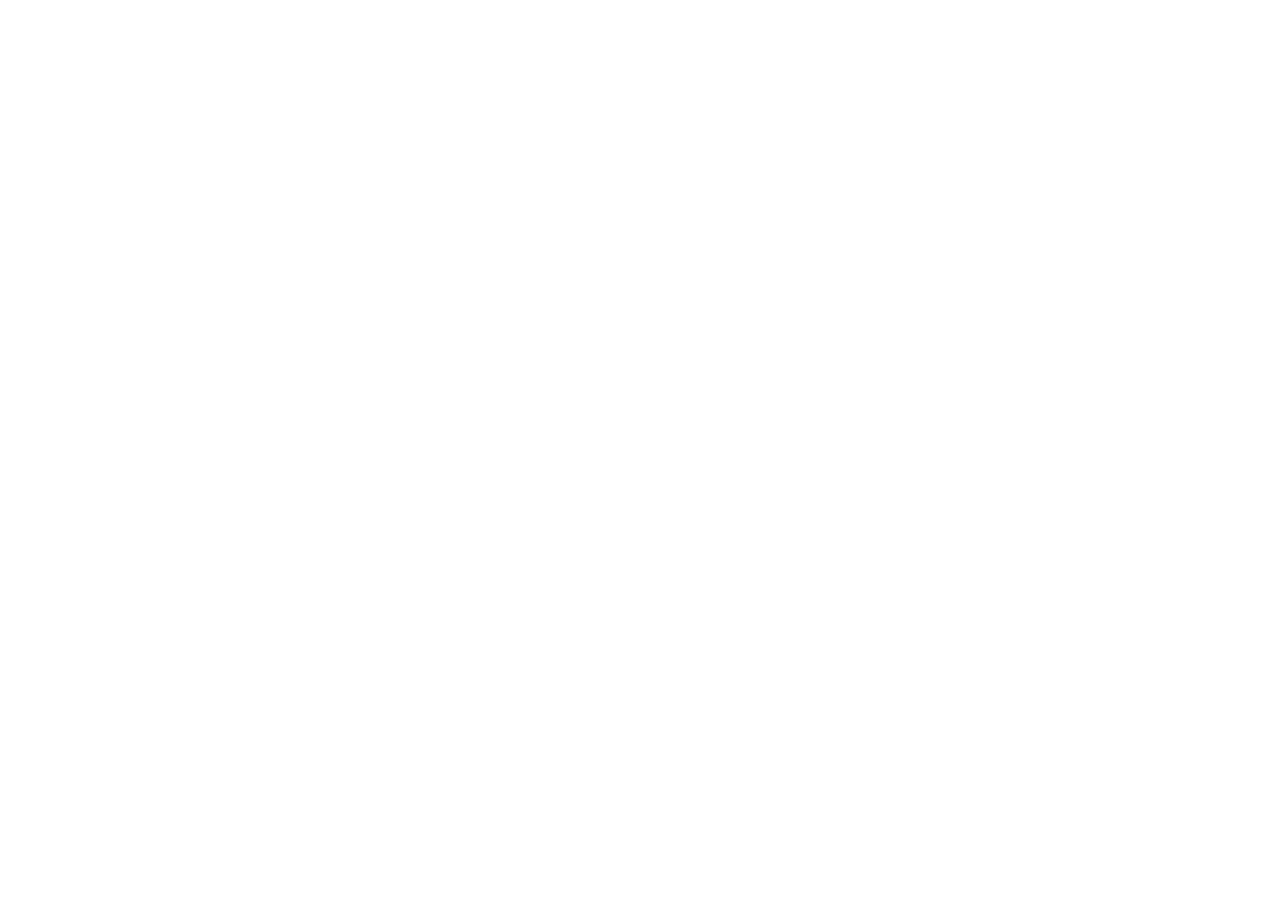
==== 09myOrden.html @ f7f9167a "Se agrearon los link y las variables de css" ====
<!DOCTYPE html>
<html lang="en">
<head>
    <meta charset="UTF-8">
    <meta http-equiv="X-UA-Compatible" content="IE=edge">
    <meta name="viewport" content="width=device-width, initial-scale=1.0">
    <link rel="preconnect" href="https://fonts.googleapis.com">
    <link rel="preconnect" href="https://fonts.gstatic.com" crossorigin>
    <link href="https://fonts.googleapis.com/css2?family=Quicksand:wght@300;500;700&display=swap" rel="stylesheet">
    <title>Document</title>
    <style>
         :root {/*indica variables de css*/
          --white: #FFFFFF;
          --black:#000000;
          --very-ligth-pink: #C7C7C7;
          --text-input-field: #F7F7F7;
          --hospital-green: #ACD9B2;
          --sm: 14px;
          --md: 16px;
          --lg: 18px;
        }
        body{
          margin: 0;
          font-family: 'Quicksand', sans-serif;
        }
    </style>
</head>
<body>
    
</body>
</html>
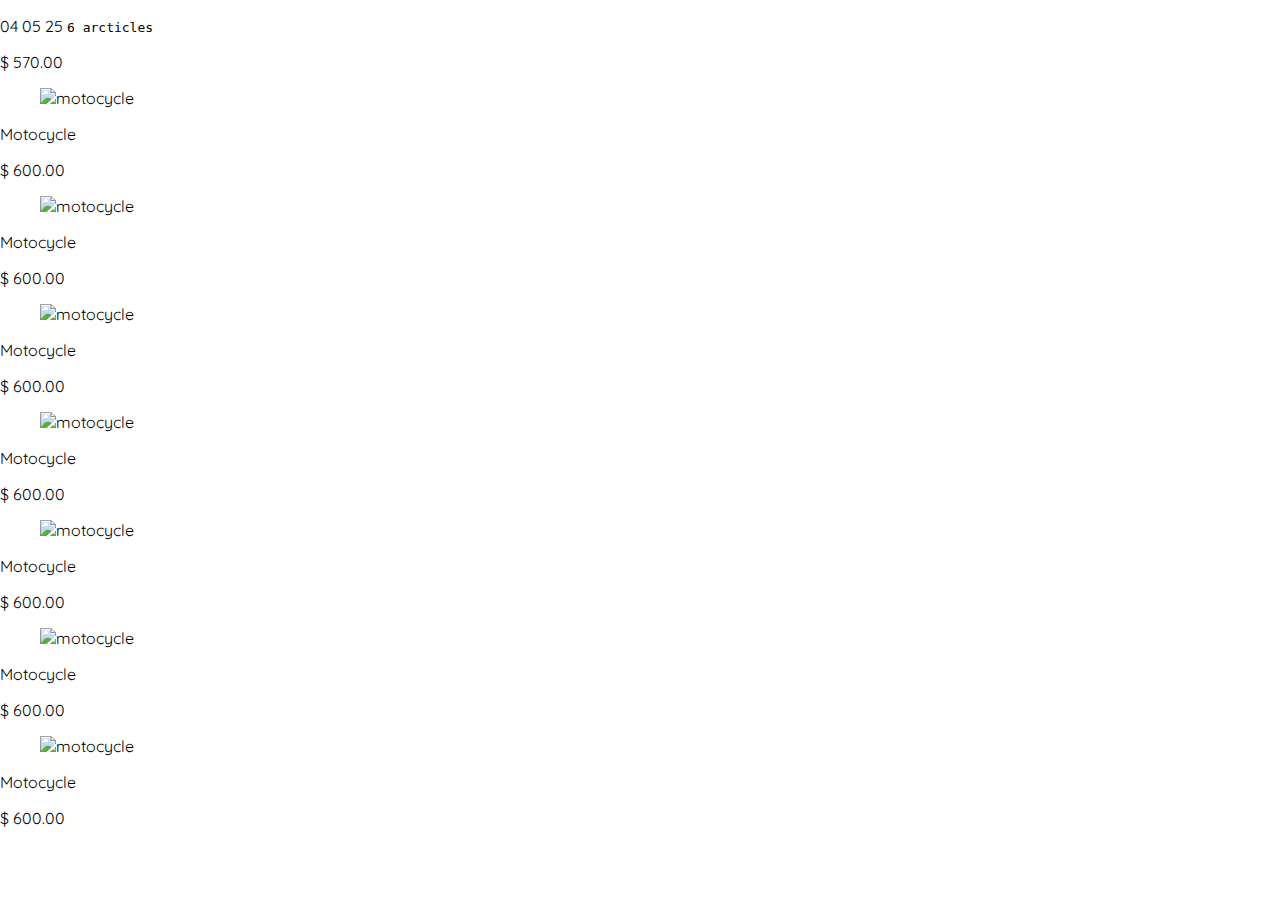
==== commit 3bb33544: "Se creo el html de la vista de my order" ====
--- a/09myOrden.html
+++ b/09myOrden.html
@@ -26,6 +26,77 @@
     </style>
 </head>
 <body>
-    
+    <div class="my-order">
+        <div class="my-order-content">
+           <div>
+                <p>
+                    <span>04 05 25 </span>
+                    <samp>6 arcticles</samp>
+                </p>
+                 <p>$ 570.00</p>
+             </div>
+           <div class="shopping-cart">
+            <figure>
+                <img src="https://images.pexels.com/photos/1715193/pexels-photo-1715193.jpeg?auto=compress&cs=tinysrgb&w=1260&h=750&dpr=2" alt="motocycle">
+            </figure>
+            <p>Motocycle</p>
+            <p>$ 600.00 </p>
+           </div>
+
+           <div class="shopping-cart">
+            <figure>
+                <img src="https://images.pexels.com/photos/1715193/pexels-photo-1715193.jpeg?auto=compress&cs=tinysrgb&w=1260&h=750&dpr=2" alt="motocycle">
+            </figure>
+            <p>Motocycle</p>
+            <p>$ 600.00 </p>
+           </div>
+
+
+           <div class="shopping-cart">
+            <figure>
+                <img src="https://images.pexels.com/photos/1715193/pexels-photo-1715193.jpeg?auto=compress&cs=tinysrgb&w=1260&h=750&dpr=2" alt="motocycle">
+            </figure>
+            <p>Motocycle</p>
+            <p>$ 600.00 </p>
+           </div>
+
+
+           <div class="shopping-cart">
+            <figure>
+                <img src="https://images.pexels.com/photos/1715193/pexels-photo-1715193.jpeg?auto=compress&cs=tinysrgb&w=1260&h=750&dpr=2" alt="motocycle">
+            </figure>
+            <p>Motocycle</p>
+            <p>$ 600.00 </p>
+           </div>
+
+
+           <div class="shopping-cart">
+            <figure>
+                <img src="https://images.pexels.com/photos/1715193/pexels-photo-1715193.jpeg?auto=compress&cs=tinysrgb&w=1260&h=750&dpr=2" alt="motocycle">
+            </figure>
+            <p>Motocycle</p>
+            <p>$ 600.00 </p>
+           </div>
+
+
+           <div class="shopping-cart">
+            <figure>
+                <img src="https://images.pexels.com/photos/1715193/pexels-photo-1715193.jpeg?auto=compress&cs=tinysrgb&w=1260&h=750&dpr=2" alt="motocycle">
+            </figure>
+            <p>Motocycle</p>
+            <p>$ 600.00 </p>
+           </div>
+
+
+           <div class="shopping-cart">
+            <figure>
+                <img src="https://images.pexels.com/photos/1715193/pexels-photo-1715193.jpeg?auto=compress&cs=tinysrgb&w=1260&h=750&dpr=2" alt="motocycle">
+            </figure>
+            <p>Motocycle</p>
+            <p>$ 600.00 </p>
+           </div>
+           
+        </div>
+    </div>
 </body>
 </html>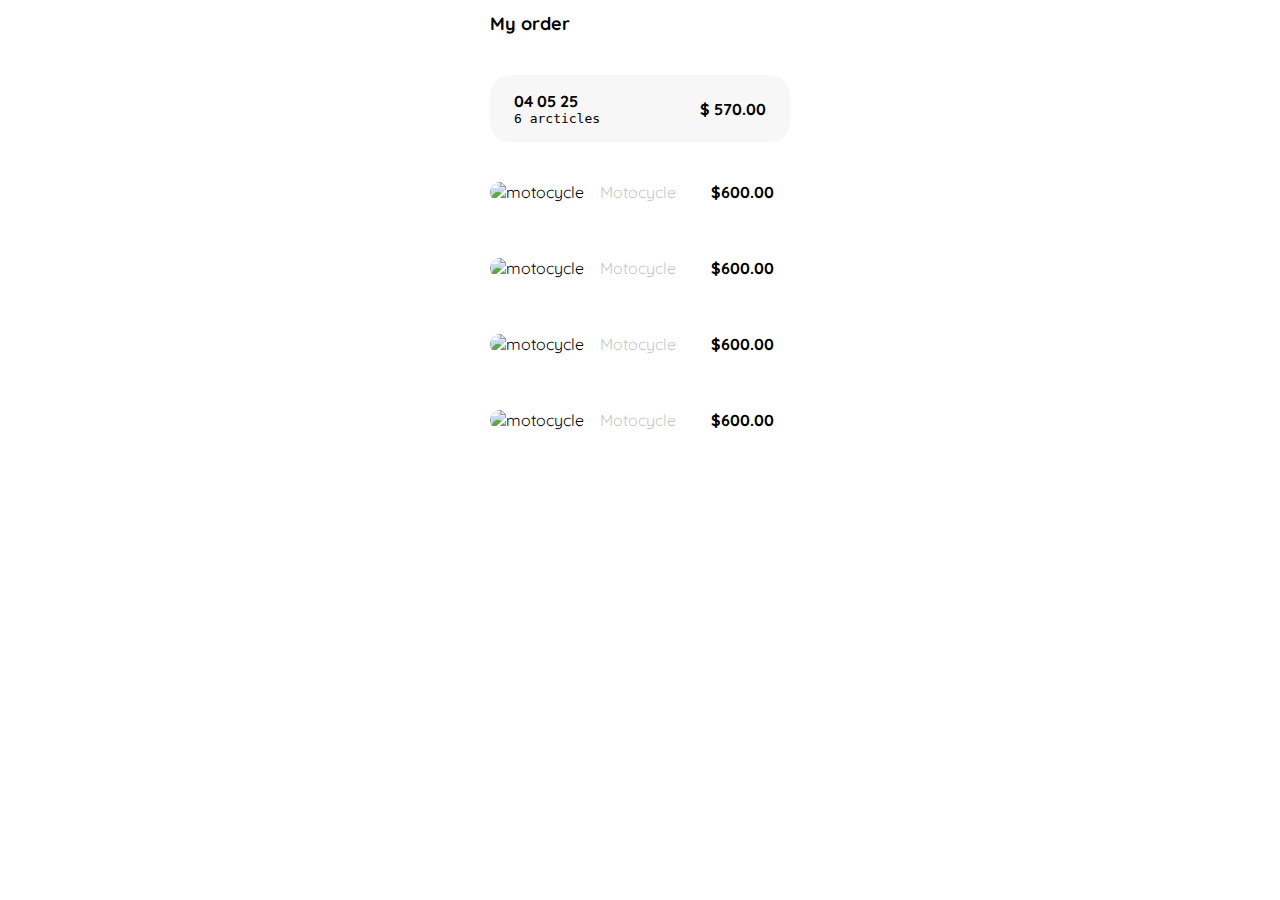
==== commit 84000f3f: "Se finaliza la maquetacion de my order" ====
--- a/09myOrden.html
+++ b/09myOrden.html
@@ -23,79 +23,126 @@
           margin: 0;
           font-family: 'Quicksand', sans-serif;
         }
+        .my-order{
+            width: 100%;
+            height: 100%;
+            display: grid;
+            place-items: center;
+        }
+        .title{
+            font-size: var(--lg);
+            margin-bottom: 40px;
+        }
+        .my-order-content{
+            display: grid;
+            grid-template-rows: auto 1fr auto;
+            width: 300px;
+
+        }
+        .my-order-contentainer{
+            display: flex;
+            flex-direction: column;
+        }
+        .order{
+            display: grid;
+            grid-template-columns: auto 1fr;
+            gap: 16px;
+            align-items: center;
+            background-color: var(--text-input-field);
+            border-radius: 20px;
+            margin-bottom: 24px;
+            padding: 0 24px;
+        }
+        .order p:nth-child(1){
+            display: flex;
+            flex-direction: column;
+        }
+        .order p span:nth-child(1){
+          font-size: var(--md);
+          font-weight: bold;
+        }
+        .order p span:nth-child(2){
+          font-size: var(--sm);
+          color: var(--hospital-green);
+        }
+        .order p:nth-child(2){
+            text-align: end;
+            font-weight: bold;
+        }
+        .shopping-cart figure img{ 
+            width: 70px;
+            height: 70px;
+            border-radius: 20px;
+            object-fit: cover;
+        }
+        .shopping-cart { 
+            display: grid;
+            grid-template-columns: auto 1fr auto auto;
+            gap: 16px;
+            margin-bottom: 24px;
+            align-items: center;
+        }
+        .shopping-cart figure { 
+            margin: 0;
+        }
+        .shopping-cart p:nth-child(2){ 
+            color: var(--very-ligth-pink);
+        }
+        .shopping-cart p:nth-child(3){ 
+           font-size: var(--md);
+           font-weight: bold;
+        }
     </style>
 </head>
 <body>
     <div class="my-order">
-        <div class="my-order-content">
-           <div>
-                <p>
-                    <span>04 05 25 </span>
-                    <samp>6 arcticles</samp>
-                </p>
-                 <p>$ 570.00</p>
-             </div>
-           <div class="shopping-cart">
-            <figure>
-                <img src="https://images.pexels.com/photos/1715193/pexels-photo-1715193.jpeg?auto=compress&cs=tinysrgb&w=1260&h=750&dpr=2" alt="motocycle">
-            </figure>
-            <p>Motocycle</p>
-            <p>$ 600.00 </p>
-           </div>
+        <div class="my-order-contentainer">
+            <h1 class="title">My order</h1>
 
-           <div class="shopping-cart">
-            <figure>
-                <img src="https://images.pexels.com/photos/1715193/pexels-photo-1715193.jpeg?auto=compress&cs=tinysrgb&w=1260&h=750&dpr=2" alt="motocycle">
-            </figure>
-            <p>Motocycle</p>
-            <p>$ 600.00 </p>
-           </div>
+            <div class="my-order-content">
+                <div class="order">
+                            <p>
+                                <span>04 05 25 </span>
+                                <samp>6 arcticles</samp>
+                            </p>
+                        <p>$ 570.00</p>
+                </div>
+
+                <div class="shopping-cart">
+                        <figure>
+                            <img src="https://images.pexels.com/photos/1715193/pexels-photo-1715193.jpeg?auto=compress&cs=tinysrgb&w=1260&h=750&dpr=2" alt="motocycle">
+                        </figure>
+                        <p>Motocycle</p>
+                         <p>$600.00 </p>
+                </div>
+
+                <div class="shopping-cart">
+                        <figure>
+                            <img src="https://images.pexels.com/photos/1715193/pexels-photo-1715193.jpeg?auto=compress&cs=tinysrgb&w=1260&h=750&dpr=2" alt="motocycle">
+                        </figure>
+                        <p>Motocycle</p>
+                         <p>$600.00 </p>
+                </div>
 
 
-           <div class="shopping-cart">
-            <figure>
-                <img src="https://images.pexels.com/photos/1715193/pexels-photo-1715193.jpeg?auto=compress&cs=tinysrgb&w=1260&h=750&dpr=2" alt="motocycle">
-            </figure>
-            <p>Motocycle</p>
-            <p>$ 600.00 </p>
-           </div>
+                <div class="shopping-cart">
+                        <figure>
+                            <img src="https://images.pexels.com/photos/1715193/pexels-photo-1715193.jpeg?auto=compress&cs=tinysrgb&w=1260&h=750&dpr=2" alt="motocycle">
+                        </figure>
+                        <p>Motocycle</p>
+                         <p>$600.00 </p>
+                </div>
 
 
-           <div class="shopping-cart">
-            <figure>
-                <img src="https://images.pexels.com/photos/1715193/pexels-photo-1715193.jpeg?auto=compress&cs=tinysrgb&w=1260&h=750&dpr=2" alt="motocycle">
-            </figure>
-            <p>Motocycle</p>
-            <p>$ 600.00 </p>
-           </div>
 
-
-           <div class="shopping-cart">
-            <figure>
-                <img src="https://images.pexels.com/photos/1715193/pexels-photo-1715193.jpeg?auto=compress&cs=tinysrgb&w=1260&h=750&dpr=2" alt="motocycle">
-            </figure>
-            <p>Motocycle</p>
-            <p>$ 600.00 </p>
-           </div>
-
-
-           <div class="shopping-cart">
-            <figure>
-                <img src="https://images.pexels.com/photos/1715193/pexels-photo-1715193.jpeg?auto=compress&cs=tinysrgb&w=1260&h=750&dpr=2" alt="motocycle">
-            </figure>
-            <p>Motocycle</p>
-            <p>$ 600.00 </p>
-           </div>
-
-
-           <div class="shopping-cart">
-            <figure>
-                <img src="https://images.pexels.com/photos/1715193/pexels-photo-1715193.jpeg?auto=compress&cs=tinysrgb&w=1260&h=750&dpr=2" alt="motocycle">
-            </figure>
-            <p>Motocycle</p>
-            <p>$ 600.00 </p>
-           </div>
-           
+                <div class="shopping-cart">
+                        <figure>
+                            <img src="https://images.pexels.com/photos/1715193/pexels-photo-1715193.jpeg?auto=compress&cs=tinysrgb&w=1260&h=750&dpr=2" alt="motocycle">
+                        </figure>
+                        <p>Motocycle</p>
+                         <p>$600.00 </p>
+                </div>
+            </div>
         </div>
     </div>
 </body>
